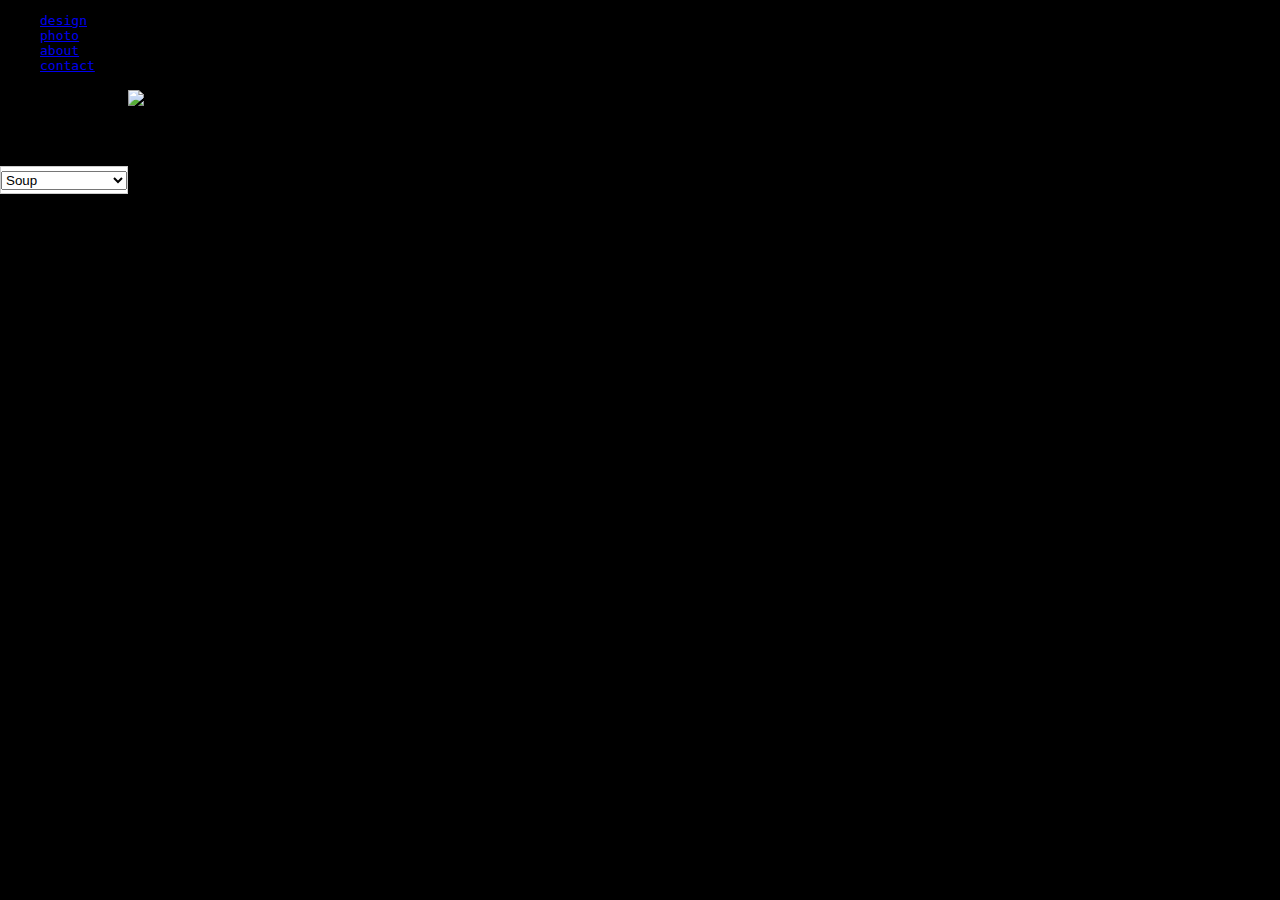
==== apps/anApp/templates/anApp/index.html @ 14663a1e "updates" ====
<!doctype html>
<html>
<meta name="viewport" content="width=device-width, user-scalable=no, minimum-scale=1.0, maximum-scale=1.0">
<style>
    body {
        font-family: Monospace;
        background-color: black;
        margin: 0;
        overflow: hidden;
    }
</style>
  <script src="../static/anApp/liquidfun.js"></script>

  <!-- testbed code !-->
  <script src="../static/anApp/testbed/renderer.js"></script>
  <script src="../static/anApp/testbed/three.js"></script>
  <script src="../static/anApp/testbed/testbed.js"></script>
  <script src="../static/anApp/testbed/utils.js"></script>

  <!-- tests !-->
  <script src="../static/anApp/testbed/tests/testDamBreak.js"></script>
  <script src="../static/anApp/testbed/tests/testDrawingParticles.js"></script>
  <script src="../static/anApp/testbed/tests/testElasticParticles.js"></script>
  <script src="../static/anApp/testbed/tests/testImpulse.js"></script>
  <script src="../static/anApp/testbed/tests/testLiquidTimer.js"></script>
  <script src="../static/anApp/testbed/tests/testParticles.js"></script>
  <script src="../static/anApp/testbed/tests/testRigidParticles.js"></script>
  <script src="../static/anApp/testbed/tests/testSoup.js"></script>
  <script src="../static/anApp/testbed/tests/testSoupStirrer.js"></script>
  <script src="../static/anApp/testbed/tests/testSparky.js"></script>
  <script src="../static/anApp/testbed/tests/testSurfaceTension.js"></script>
  <script src="../static/anApp/testbed/tests/testTheoJansen.js"></script>
  <script src="../static/anApp/testbed/tests/testWaveMachine.js"></script>
  <link rel = 'stylesheet' href="../static/anApp/css/style.css">
  <style>
    #fishVideo{
      position: absolute;
    }
    #videoBox {
      width: 46%;
      height: 15%;
      display: inline-block;
      position: absolute;
      top: 65%;
      right: 27.5%;
      opacity: .4;
    }

    #canvas{
      position: inherit;
      width: 100%;
      height: 100%;
      opacity: 1;
    }

    #videoLight{
      object-fit: cover;
      position: inherit;
      width: 130%;
      height: auto;
      top: -140%;
      left: -14%;
    }

    #videoDark{
      object-fit: cover;
      position: inherit;
      width: 120%;
      height: auto;
      top: -140%;
      left: -7.7%;
    }

    #bottom{
      border: 1px solid blue;
      position: absolute;
      width: 100%;
      height: 15%;
      top: 97%;
      background-color: blue;
      opacity: 1;
    }

    img{
      position: absolute;
      top: 10%;
      left: 10%;
    }

    #water{
      opacity: .4;
    }
  </style>


<body>
  <div class = 'navigation'>
     <ul>
       <li><a href = "/">design</a></li>
       <li><a href = '/photo'>photo</a></li>
       <li><a href = '/about'>about</a></li>
       <li><a href = '/contact'>contact</a></li>
    </ul>
  </div>
  <script>
  function runIt(){
    initTestbed();
  }
  runIt();

  function changeImage(img){
    fishVideo = document.getElementsByTagName("video")[0];
    console.log(fishVideo);

    if (img.id == 'ondark'){
      img.src = "../static/anApp/offlight.png";
      img.id = 'onlight';
      threeRenderer.setClearColor('black')
      document.body.style.color = 'white';
      fishVideo.id = 'videoDark';
      testSwitch("TestDrawingParticles");
    }
    else {
      img.src = "../static/anApp/ondark.png";
      img.id = 'ondark';
      threeRenderer.setClearColor('white')
      document.body.style.color = 'black';
      fishVideo.id = 'videoLight';
      testSwitch("TestSoup");
    }
  }
  </script>

  <div id = 'videoBox'>
    <video id = 'videoLight' autoplay loop muted>
        <source src="../static/anApp/fish.mp4" type="video/mp4">
      Your browser does not support the video tag.
    </video>
  </div>
  <div id = 'name'>
    <h1>joe owens</h1>
    <p id = 'about'>
      a comprehensive collection of the work produced by graphic designer and photographer JOE OWENS from 2016 to present.
  </div>
  <img id = "ondark" src = "../static/anApp/ondark.png" onclick = "changeImage(this)">
  <!--<img id = "onlight" src = "../static/anApp/offlight.png">-->
  <div style="position:absolute;float:right;z-index:1;border:1px solid #ccc;font:16px/26px Georgia, Garamond, Serif;overflow:auto;background:white">

      <select id="tests" onchange="testSwitch(this.value)">
        <option value="TestDamBreak">Dam Break</option>
        <option value="TestDrawingParticles">Drawing Particles</option>
        <option value="TestElasticParticles">Elastic Particles</option>
        <option value="TestImpulse">Impulse</option>
        <option value="TestLiquidTimer">Liquid Timer</option>
        <option value="TestParticles">Particles</option>
        <option value="TestRigidParticles">Rigid Particles</option>
        <option value="TestSoup" selected="selected">Soup</option>
        <option value="TestSoupStirrer">Soup Stirrer</option>
        <option value="TestSparky">Sparky</option>
        <option value="TestSurfaceTension">SurfaceTension</option>
        <option value="TestTheoJansen">Theo Jansen</option>
        <option value="TestWaveMachine">Wave Machine</option>
      </select>

  </div>

</body>

  <!-- These tests are implemented, but removed since they're not
       related to LiquidFun.
  <script src="testbed/tests/testAddPair.js"></script>
  <script src="testbed/tests/testAntiPointy.js"></script>
  <script src="testbed/tests/testApplyForce.js"></script>
  <script src="testbed/tests/testBodyTypes.js"></script>
  <script src="testbed/tests/testBridge.js"></script>
  <script src="testbed/tests/testBreakable.js"></script>
  <script src="testbed/tests/testBullet.js"></script>
  <script src="testbed/tests/testCantilever.js"></script>
  <script src="testbed/tests/testCar.js"></script>
  <script src="testbed/tests/testChain.js"></script>
  <script src="testbed/tests/testCharacterCollision.js"></script>
  <script src="testbed/tests/testCollisionFiltering.js"></script>
  <script src="testbed/tests/testCompoundShapes.js"></script>
  <script src="testbed/tests/testConfined.js"></script>
  <script src="testbed/tests/testConvexHull.js"></script>
  <script src="testbed/tests/testConveyorBelt.js"></script>
  <script src="testbed/tests/testCornerCase.js"></script>
  <script src="testbed/tests/testDominos.js"></script>
  <script src="testbed/tests/testDumpShell.js"></script>
  <script src="testbed/tests/testEdgeShape.js"></script>
  <script src="testbed/tests/testEdgeTest.js"></script>
  <script src="testbed/tests/testGears.js"></script>
  <script src="testbed/tests/testHw.js"></script>
  <script src="testbed/tests/testMaxwell.js"></script>
  <script src="testbed/tests/testMobile.js"></script>
  <script src="testbed/tests/testMobileBalanced.js"></script>
  <script src="testbed/tests/testMotorJoint.js"></script>
  <script src="testbed/tests/testPinball.js"></script>
  <script src="testbed/tests/testPointy.js"></script>
  <script src="testbed/tests/testPrismatic.js"></script>
  <script src="testbed/tests/testPulley.js"></script>
  <script src="testbed/tests/testPyramid.js"></script>
  <script src="testbed/tests/testRamp.js"></script>
  <script src="testbed/tests/testRevolute.js"></script>
  <script src="testbed/tests/testRopeJoint.js"></script>
  <script src="testbed/tests/testSensorTest.js"></script>
  <script src="testbed/tests/testShapeEditing.js"></script>
  <script src="testbed/tests/testSliderCrank.js"></script>
  <script src="testbed/tests/testSphereStack.js"></script>
  <script src="testbed/tests/testTiles.js"></script>
  <script src="testbed/tests/testVaryingRestitution.js"></script>
  <script src="testbed/tests/testVaryingFriction.js"></script>
  <script src="testbed/tests/testVerticalStack.js"></script>
  <script src="testbed/tests/testWeb.js"></script>
  !-->

  <!-- These tests have not yet been implemented.
    faucet
    fracker
    multipleparticlesystems
    raycast
    sandbox
  !-->

</html>
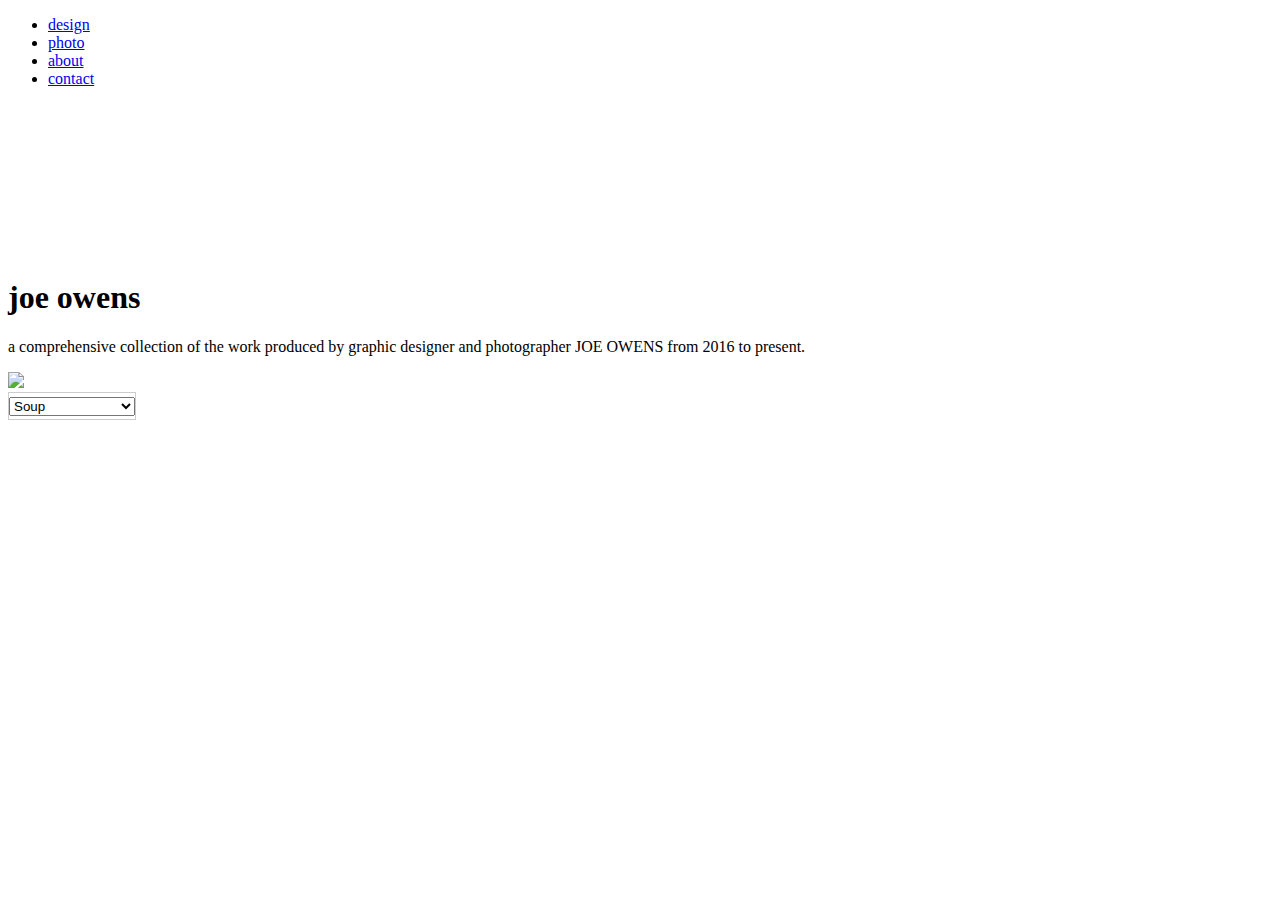
==== commit 1c468c5b: "updated about section" ====
--- a/apps/anApp/templates/anApp/index.html
+++ b/apps/anApp/templates/anApp/index.html
@@ -1,14 +1,6 @@
 <!doctype html>
 <html>
 <meta name="viewport" content="width=device-width, user-scalable=no, minimum-scale=1.0, maximum-scale=1.0">
-<style>
-    body {
-        font-family: Monospace;
-        background-color: black;
-        margin: 0;
-        overflow: hidden;
-    }
-</style>
   <script src="../static/anApp/liquidfun.js"></script>
 
   <!-- testbed code !-->
@@ -32,74 +24,14 @@
   <script src="../static/anApp/testbed/tests/testTheoJansen.js"></script>
   <script src="../static/anApp/testbed/tests/testWaveMachine.js"></script>
   <link rel = 'stylesheet' href="../static/anApp/css/style.css">
-  <style>
-    #fishVideo{
-      position: absolute;
-    }
-    #videoBox {
-      width: 46%;
-      height: 15%;
-      display: inline-block;
-      position: absolute;
-      top: 65%;
-      right: 27.5%;
-      opacity: .4;
-    }
-
-    #canvas{
-      position: inherit;
-      width: 100%;
-      height: 100%;
-      opacity: 1;
-    }
-
-    #videoLight{
-      object-fit: cover;
-      position: inherit;
-      width: 130%;
-      height: auto;
-      top: -140%;
-      left: -14%;
-    }
-
-    #videoDark{
-      object-fit: cover;
-      position: inherit;
-      width: 120%;
-      height: auto;
-      top: -140%;
-      left: -7.7%;
-    }
-
-    #bottom{
-      border: 1px solid blue;
-      position: absolute;
-      width: 100%;
-      height: 15%;
-      top: 97%;
-      background-color: blue;
-      opacity: 1;
-    }
-
-    img{
-      position: absolute;
-      top: 10%;
-      left: 10%;
-    }
-
-    #water{
-      opacity: .4;
-    }
-  </style>
-
 
 <body>
   <div class = 'navigation'>
      <ul>
-       <li><a href = "/">design</a></li>
-       <li><a href = '/photo'>photo</a></li>
-       <li><a href = '/about'>about</a></li>
-       <li><a href = '/contact'>contact</a></li>
+       <li><a id = 'light' href = "/">design</a></li>
+       <li><a id = 'light' href = '/photo'>photo</a></li>
+       <li><a id = 'light' href = '/about'>about</a></li>
+       <li><a id = 'light' href = '/contact'>contact</a></li>
     </ul>
   </div>
   <script>
@@ -108,9 +40,22 @@
   }
   runIt();
 
+  function colorLinks(hex)
+  {
+      var links = document.getElementsByTagName("a");
+      for(var i=0;i<links.length;i++)
+      {
+          if(links[i].href)
+          {
+              links[i].style.color = hex;
+          }
+      }
+  }
+
   function changeImage(img){
     fishVideo = document.getElementsByTagName("video")[0];
     console.log(fishVideo);
+    aLink = document.getElementsByTagName('a');
 
     if (img.id == 'ondark'){
       img.src = "../static/anApp/offlight.png";
@@ -119,6 +64,8 @@
       document.body.style.color = 'white';
       fishVideo.id = 'videoDark';
       testSwitch("TestDrawingParticles");
+      colorLinks("#ffffff");
+
     }
     else {
       img.src = "../static/anApp/ondark.png";
@@ -127,6 +74,7 @@
       document.body.style.color = 'black';
       fishVideo.id = 'videoLight';
       testSwitch("TestSoup");
+      colorLinks("#000000");
     }
   }
   </script>
